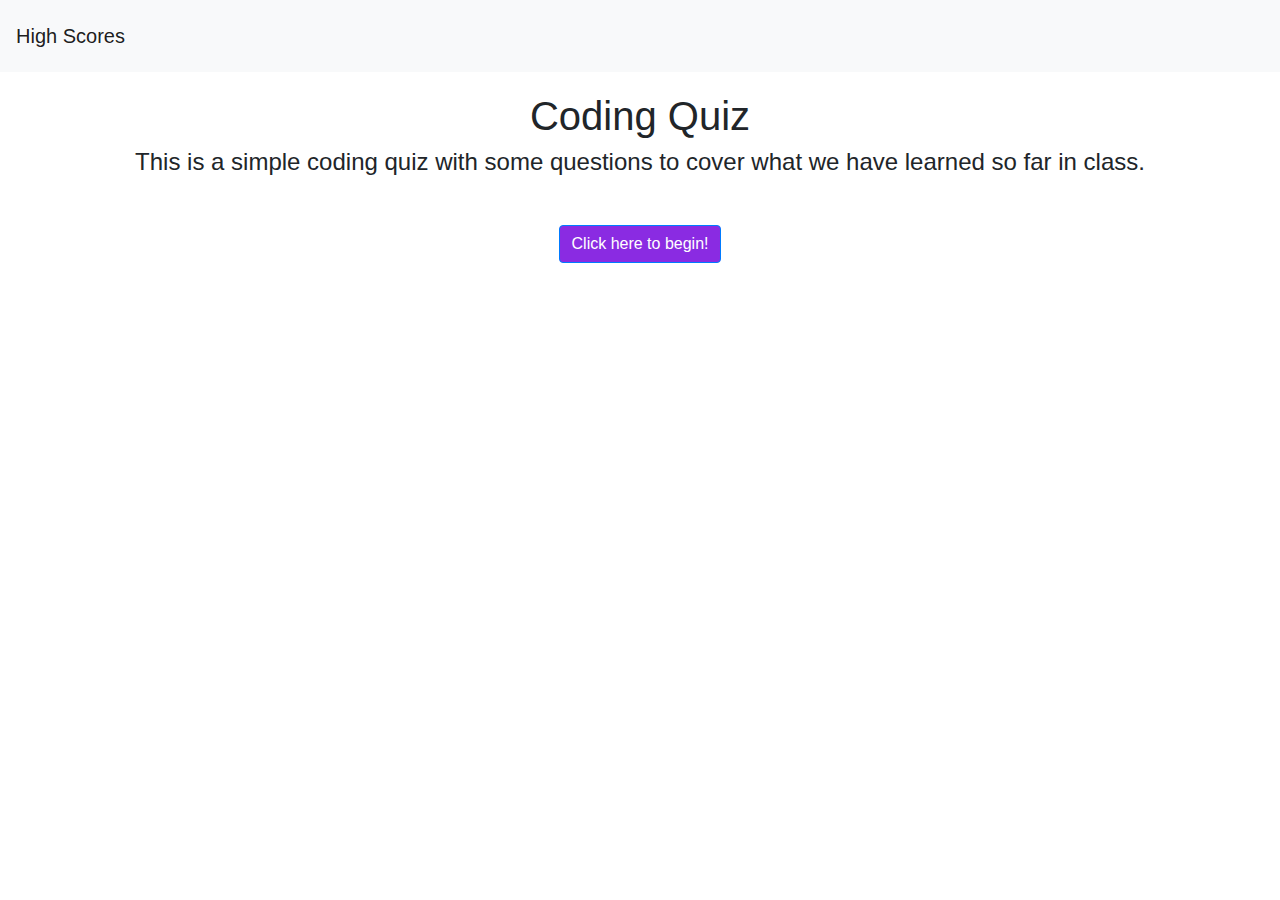
==== scores.html @ 556401df "Quiz functionality partially implemented." ====
<!DOCTYPE html>

    <head>

        <meta charset="utf-8">
        <meta http-equiv="X-UA-Compatible" content="IE=edge">
        <title>Quick Coding Quiz</title>
        <meta name="description" content="A quick coding quiz made for Bootcamp">
        <meta name="viewport" content="width=device-width, initial-scale=1">
        <link rel="stylesheet" href="https://stackpath.bootstrapcdn.com/bootstrap/4.4.1/css/bootstrap.min.css" integrity="sha384-Vkoo8x4CGsO3+Hhxv8T/Q5PaXtkKtu6ug5TOeNV6gBiFeWPGFN9MuhOf23Q9Ifjh" crossorigin="anonymous">
        <link rel="stylesheet" href="assets/style.css">
        <script src="https://code.jquery.com/jquery-3.5.0.js" integrity="sha256-r/AaFHrszJtwpe+tHyNi/XCfMxYpbsRg2Uqn0x3s2zc=" crossorigin="anonymous"></script>

    </head>

    <body>

        <nav class="navbar navbar-light bg-light score-top">

            <span class="navbar-brand mb-0 h1">High Scores</span>

        </nav>

        <div class="separator"></div>

        <div class="text-center" id="landing-page" >

            <div class="row">

                <div class="col-lg-12">

                    <h1 class="title">Coding Quiz</h1>

                    <h4 class="intro">This is a simple coding quiz with some questions to cover what we have learned so far in class.</h3>

                    <div class="separator"></div>
                    <div class="separator"></div>

                    <button type="button" class="btn btn-primary" id="beginQuiz">Click here to begin!</button>

                </div>

            </div>

        </div>

        <script src="assets/script.js"></script>
        <script src="https://code.jquery.com/jquery-3.4.1.slim.min.js" integrity="sha384-J6qa4849blE2+poT4WnyKhv5vZF5SrPo0iEjwBvKU7imGFAV0wwj1yYfoRSJoZ+n" crossorigin="anonymous"></script>
        <script src="https://cdn.jsdelivr.net/npm/popper.js@1.16.0/dist/umd/popper.min.js" integrity="sha384-Q6E9RHvbIyZFJoft+2mJbHaEWldlvI9IOYy5n3zV9zzTtmI3UksdQRVvoxMfooAo" crossorigin="anonymous"></script>
        <script src="https://stackpath.bootstrapcdn.com/bootstrap/4.4.1/js/bootstrap.min.js" integrity="sha384-wfSDF2E50Y2D1uUdj0O3uMBJnjuUD4Ih7YwaYd1iqfktj0Uod8GCExl3Og8ifwB6" crossorigin="anonymous"></script>
    </body>

</html>
---- assets/style.css ----
.score-top {

    padding-top: 16px;
    padding-bottom: 16px;

}

.separator {

    padding: 10px;

}   

.btn-primary {

    background-color: blueviolet;
    
}

#quiz-page {

    display: none;
    text-align: center;

}

.correctness {

    color: grey;
    font-style: italic;
    opacity: 0.6;
    display: none;

}

.answer-button {

    padding: 10px;

}
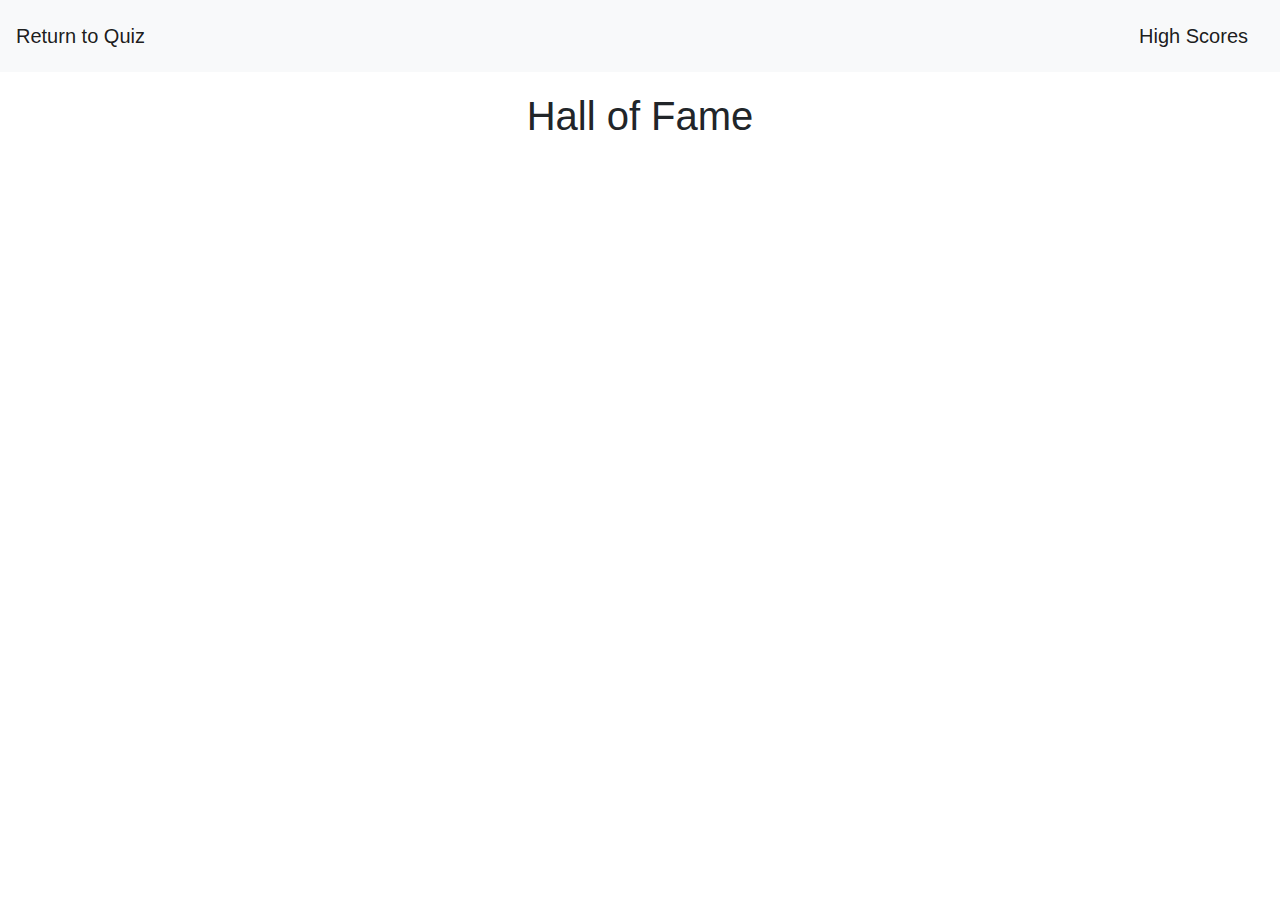
==== commit e14e3540: "Further added to quiz functionality." ====
--- a/scores.html
+++ b/scores.html
@@ -17,6 +17,7 @@
 
         <nav class="navbar navbar-light bg-light score-top">
 
+            <a class="navbar-brand" href="index.html">Return to Quiz</a>
             <span class="navbar-brand mb-0 h1">High Scores</span>
 
         </nav>
@@ -29,14 +30,10 @@
 
                 <div class="col-lg-12">
 
-                    <h1 class="title">Coding Quiz</h1>
-
-                    <h4 class="intro">This is a simple coding quiz with some questions to cover what we have learned so far in class.</h3>
+                    <h1 class="title">Hall of Fame</h1>
 
                     <div class="separator"></div>
                     <div class="separator"></div>
-
-                    <button type="button" class="btn btn-primary" id="beginQuiz">Click here to begin!</button>
 
                 </div>
 
--- a/assets/style.css
+++ b/assets/style.css
@@ -24,6 +24,20 @@
 
 }
 
+#gameover-page {
+
+    display: none;
+    text-align: center;
+
+}
+
+#answer-box {
+
+    list-style-type: none;
+    text-align: left;
+
+}
+
 .correctness {
 
     color: grey;
@@ -37,4 +51,10 @@
 
     padding: 10px;
 
+}
+
+.form-control {
+
+    text-align: center;
+    
 }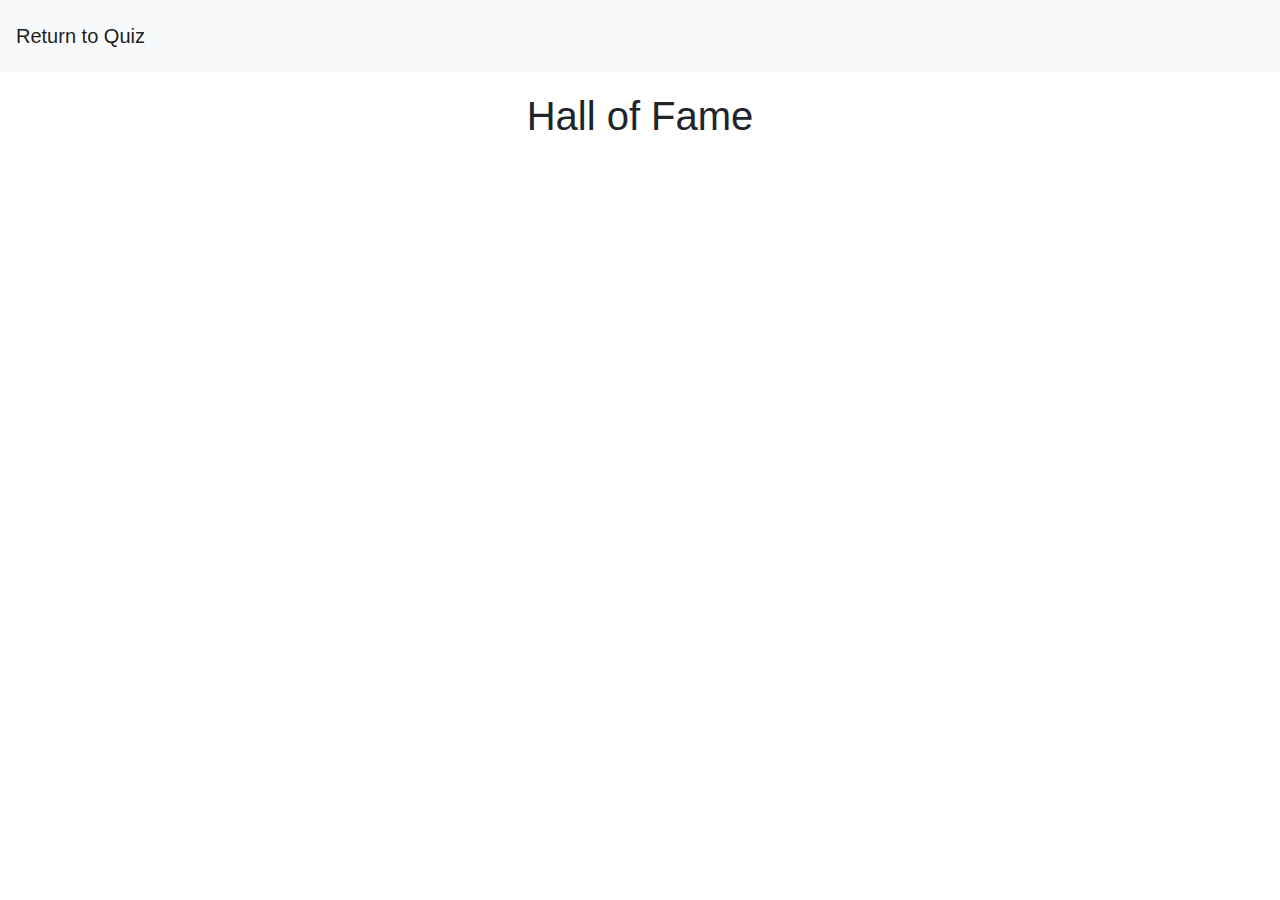
==== commit 0a32e63a: "Small title change." ====
--- a/scores.html
+++ b/scores.html
@@ -18,7 +18,6 @@
         <nav class="navbar navbar-light bg-light score-top">
 
             <a class="navbar-brand" href="index.html">Return to Quiz</a>
-            <span class="navbar-brand mb-0 h1">High Scores</span>
 
         </nav>
 
@@ -35,6 +34,8 @@
                     <div class="separator"></div>
                     <div class="separator"></div>
 
+                    <div id="score-box"></div>
+
                 </div>
 
             </div>
@@ -42,6 +43,7 @@
         </div>
 
         <script src="assets/script.js"></script>
+        <script src="assets/scoreScript.js"></script>
         <script src="https://code.jquery.com/jquery-3.4.1.slim.min.js" integrity="sha384-J6qa4849blE2+poT4WnyKhv5vZF5SrPo0iEjwBvKU7imGFAV0wwj1yYfoRSJoZ+n" crossorigin="anonymous"></script>
         <script src="https://cdn.jsdelivr.net/npm/popper.js@1.16.0/dist/umd/popper.min.js" integrity="sha384-Q6E9RHvbIyZFJoft+2mJbHaEWldlvI9IOYy5n3zV9zzTtmI3UksdQRVvoxMfooAo" crossorigin="anonymous"></script>
         <script src="https://stackpath.bootstrapcdn.com/bootstrap/4.4.1/js/bootstrap.min.js" integrity="sha384-wfSDF2E50Y2D1uUdj0O3uMBJnjuUD4Ih7YwaYd1iqfktj0Uod8GCExl3Og8ifwB6" crossorigin="anonymous"></script>
--- a/assets/style.css
+++ b/assets/style.css
@@ -34,7 +34,14 @@
 #answer-box {
 
     list-style-type: none;
-    text-align: left;
+    text-align: justify;
+
+}
+
+#score-box {
+
+    list-style-type: none;
+    text-align: center;
 
 }
 
